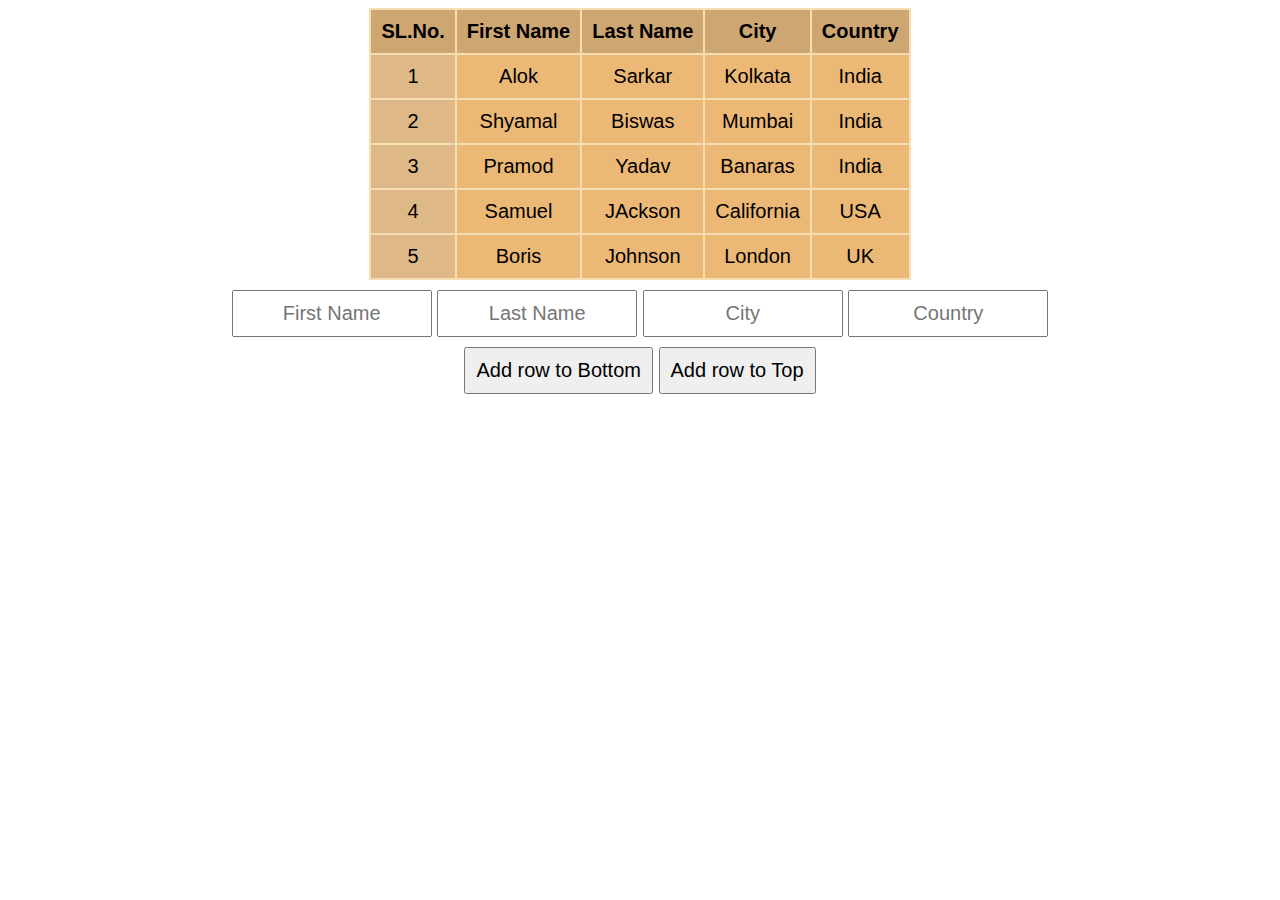
==== Assignment 1/index.html @ 71e41f13 "Assignment 1" ====
<!DOCTYPE html>
<html lang="en">

<head>
    <meta charset="UTF-8">
    <meta http-equiv="X-UA-Compatible" content="IE=edge">
    <meta name="viewport" content="width=device-width, initial-scale=1.0">
    <link rel="stylesheet" href="style.css">
    <title>Document</title>
</head>

<body>
    <div id="container">
        <table>
            <thead>
                <tr>
                    <th>SL.No.</th>
                    <th>First Name</th>
                    <th>Last Name</th>
                    <th>City</th>
                    <th>Country</th>
                </tr>
            </thead>
            <tbody>
                <tr>
                    <td>1</td>
                    <td>Alok</td>
                    <td>Sarkar</td>
                    <td>Kolkata</td>
                    <td>India</td>
                </tr>
                <tr>
                    <td>2</td>
                    <td>Shyamal</td>
                    <td>Biswas</td>
                    <td>Mumbai</td>
                    <td>India</td>
                </tr>
                <tr>
                    <td>3</td>
                    <td>Pramod</td>
                    <td>Yadav</td>
                    <td>Banaras</td>
                    <td>India</td>
                </tr>
                <tr>
                    <td>4</td>
                    <td>Samuel</td>
                    <td>JAckson</td>
                    <td>California</td>
                    <td>USA</td>
                </tr>
                <tr>
                    <td>5</td>
                    <td>Boris</td>
                    <td>Johnson</td>
                    <td>London</td>
                    <td>UK</td>
                </tr>
            </tbody>
        </table>

        <div id="data">
            <input type="text" id="f_name" placeholder="First Name">
            <input type="text" id="l_name" placeholder="Last Name">
            <input type="text" id="city" placeholder="City">
            <input type="text" id="country" placeholder="Country">
        </div>
        <div>
            <button id="addBottom">Add row to Bottom</button>
            <button id="addTop">Add row to Top</button>
        </div>

    </div>

    <script src="script.js"></script>
</body>

</html>
---- Assignment 1/style.css ----
* {
    box-sizing: border-box;
    font-size: 20px;
    font-family: Arial, Helvetica, sans-serif;
    text-align: center;
}


/* =======================main cotainer=============================== */

#container {
    display: flex;
    flex-direction: column;
    align-items: center;
    gap: 10px;
}


/* =======================Table specific rules========================= */

table {
    background-color: rgb(236, 184, 117);
    ;
    border-collapse: collapse;
}

th,
td {
    border: 2px solid wheat;
    padding: 10px;
    /* text-align: center; */
}

th {
    background-color: rgb(206, 166, 113);
}

tr td:nth-child(1) {
    background-color: burlywood;
}


/* =============================Data fields============================== */

#data input {
    padding: 10px;
    width: 10em;
}


/* =============================buttons=================================== */

button {
    padding: 10px;
}


/* Warning */

#snackbar {
    display: none;
    background-color: #333;
    color: #fff;
    text-align: center;
}


/* Show the snackbar when clicking on a button (class added with JavaScript) */

#snackbar.show {
    display: block;
}
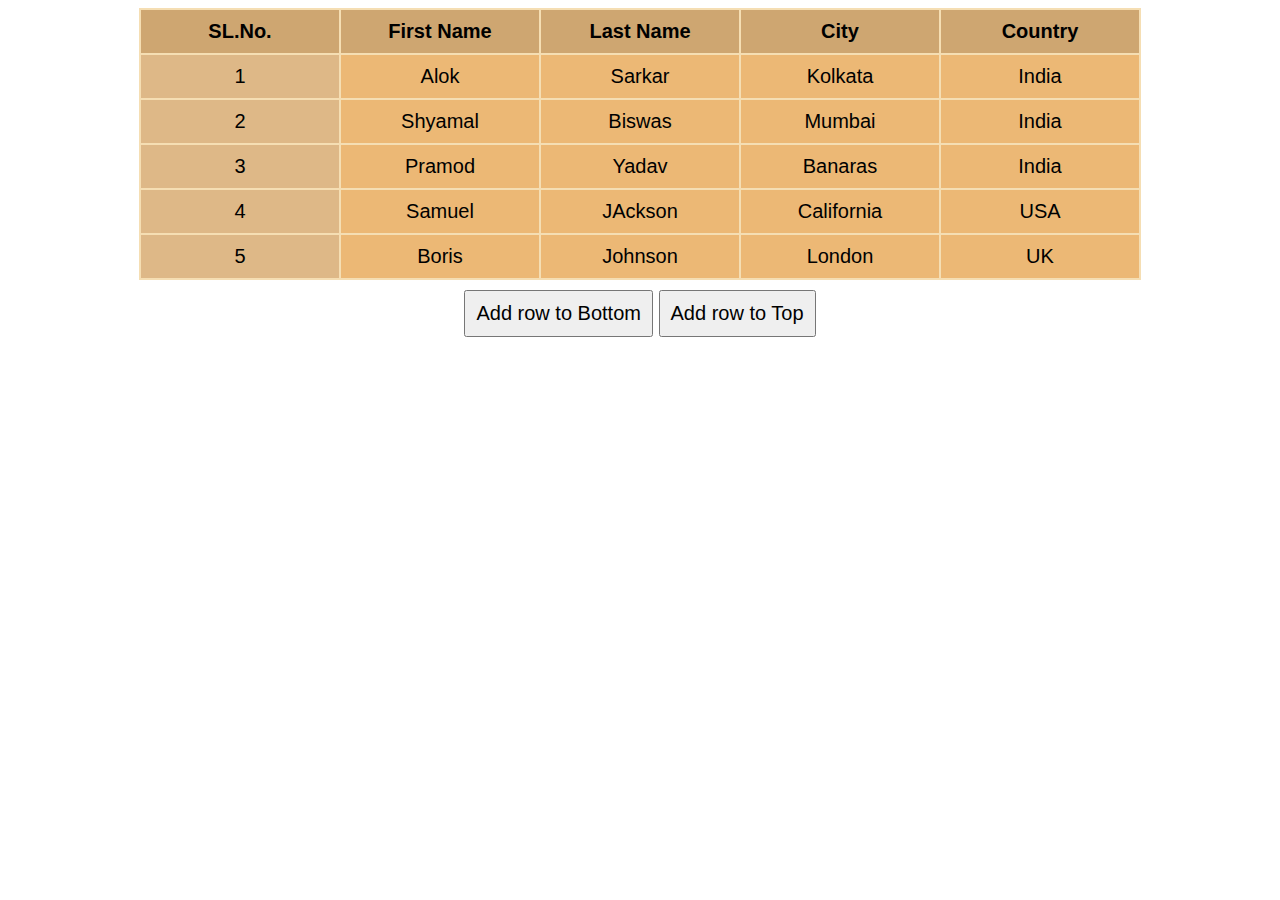
==== commit cc400311: "Updated Assignment 1" ====
--- a/Assignment 1/index.html
+++ b/Assignment 1/index.html
@@ -60,15 +60,12 @@
             </tbody>
         </table>
 
-        <div id="data">
-            <input type="text" id="f_name" placeholder="First Name">
-            <input type="text" id="l_name" placeholder="Last Name">
-            <input type="text" id="city" placeholder="City">
-            <input type="text" id="country" placeholder="Country">
-        </div>
+
         <div>
-            <button id="addBottom">Add row to Bottom</button>
-            <button id="addTop">Add row to Top</button>
+            <button id="addBottomBtn">Add row to Bottom</button>
+            <button id="addTopBtn">Add row to Top</button>
+            <button id="saveDataBtn">Save</button>
+            <button id="cancelBtn">Cancel</button>
         </div>
 
     </div>
--- a/Assignment 1/style.css
+++ b/Assignment 1/style.css
@@ -28,6 +28,7 @@
 td {
     border: 2px solid wheat;
     padding: 10px;
+    min-width: 10em;
     /* text-align: center; */
 }
 
@@ -42,9 +43,8 @@
 
 /* =============================Data fields============================== */
 
-#data input {
-    padding: 10px;
-    width: 10em;
+input {
+    width: 8em;
 }
 
 
